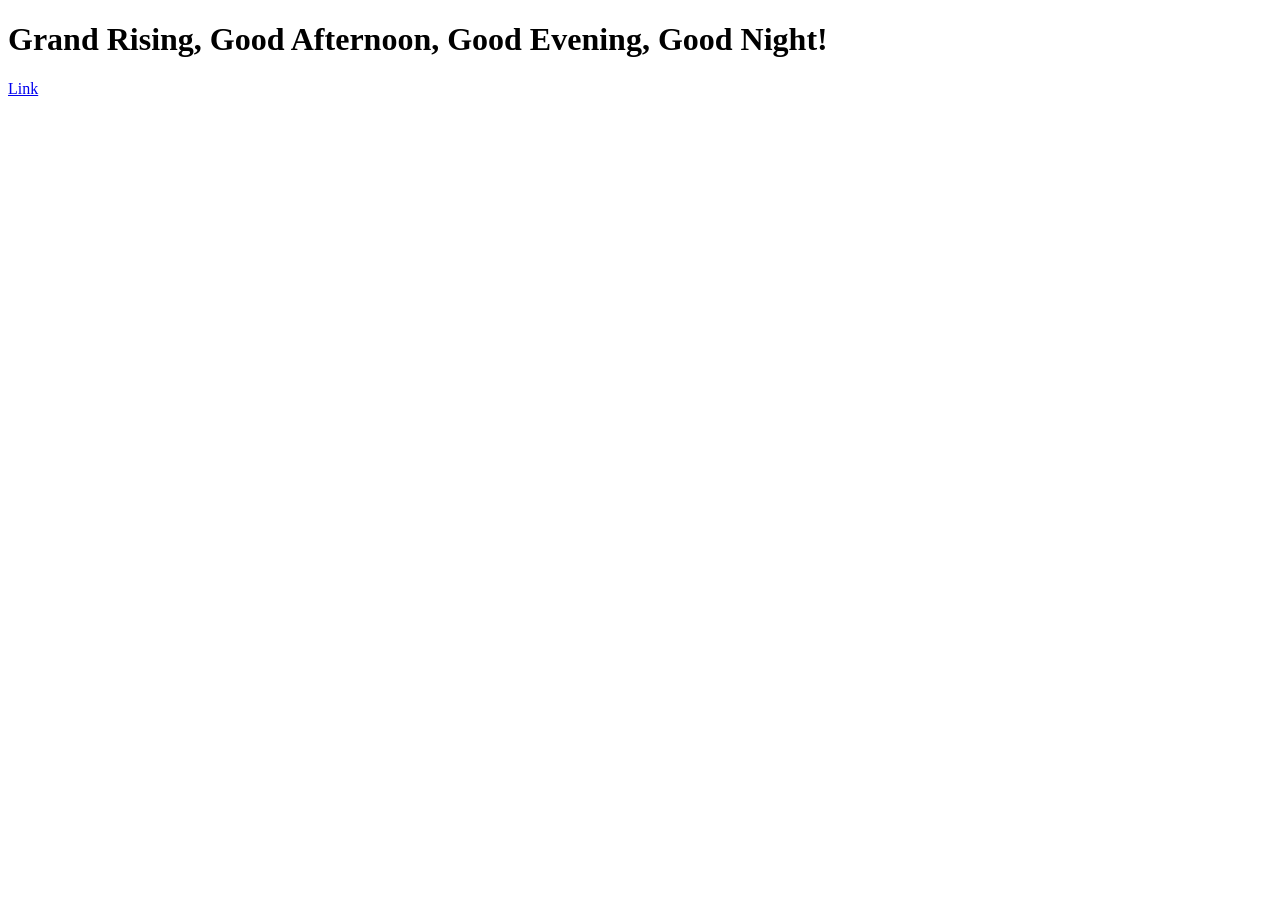
==== Bowl-of-Riches.html @ aca9aef1 "Create Bowl-of-Riches.html" ====
<!DOCTYPE html>
<html lang="en">
<head>
    <meta charset="UTF-8">
    <meta name="viewport" content="width=device-width, initial-scale=1.0">
    <!-- Customize your page title -->
    <title>Grand Rising, Good Afternoon, Good Evening, Good Night!</title>
    <!-- This is how you include the CSS file in your page -->
    <link rel="stylesheet" href="styles.css"/>
</head>
<body>
    <!-- Customize your greeting -->
    <h1>Grand Rising, Good Afternoon, Good Evening, Good Night!</h1>
    <!-- Customize the text on your Link -->
    <a href="./about.html">Link</a>
    <script>
        //alert("insert custom greeting here and uncomment this line so that it runs");
    </script>
</body>
</html>
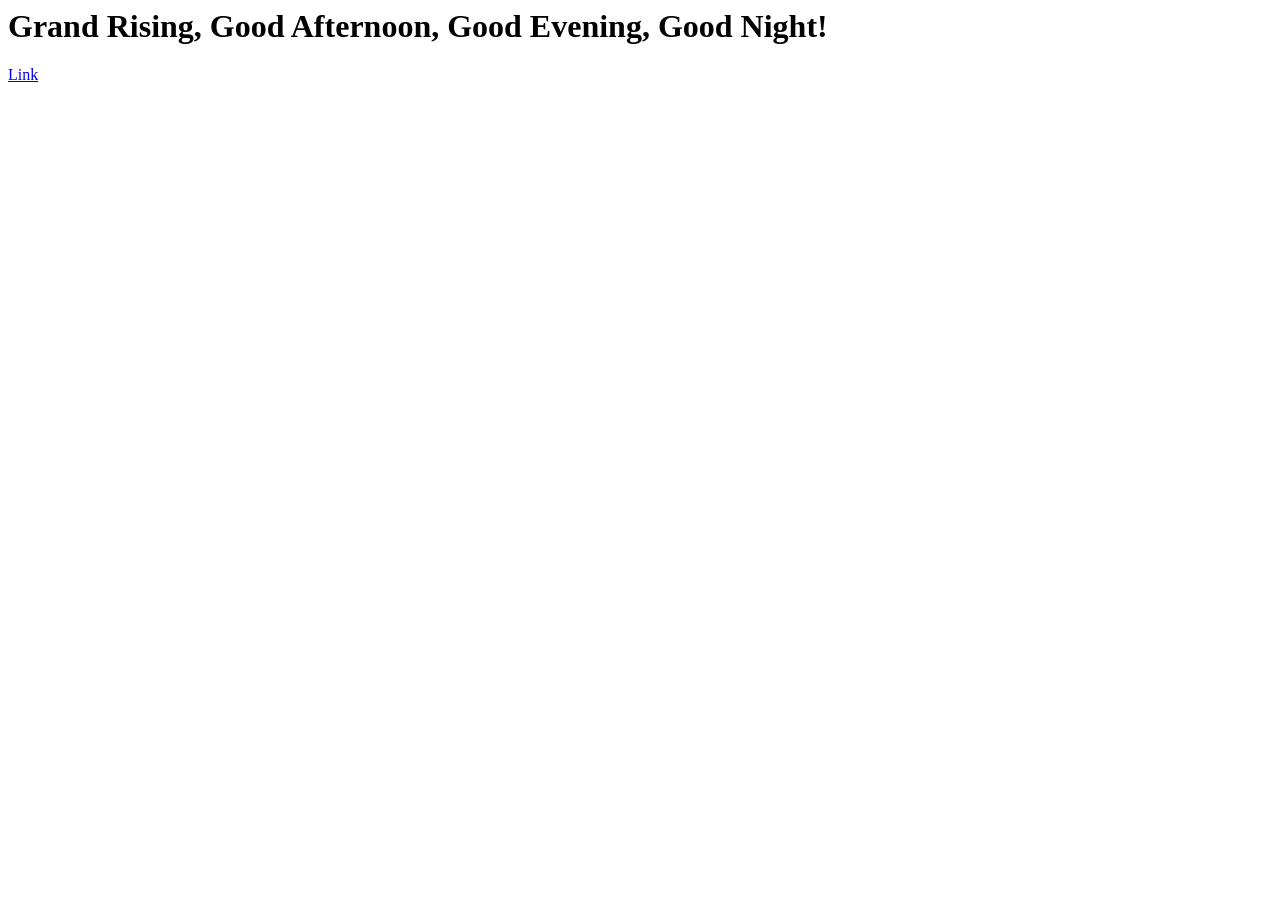
==== commit 2b9414c3: "Update Bowl-of-Riches.html" ====
--- a/Bowl-of-Riches.html
+++ b/Bowl-of-Riches.html
@@ -1,4 +1,4 @@
-<!DOCTYPE html>
+<Bowl-of-Riches.html>
 <html lang="en">
 <head>
     <meta charset="UTF-8">
@@ -6,15 +6,15 @@
     <!-- Customize your page title -->
     <title>Grand Rising, Good Afternoon, Good Evening, Good Night!</title>
     <!-- This is how you include the CSS file in your page -->
-    <link rel="stylesheet" href="styles.css"/>
+    <link rel="stylesheet" href="Juice-Drip.css"/>
 </head>
 <body>
     <!-- Customize your greeting -->
     <h1>Grand Rising, Good Afternoon, Good Evening, Good Night!</h1>
     <!-- Customize the text on your Link -->
-    <a href="./about.html">Link</a>
+    <a href="./Cup-of-Wealth.html">Link</a>
     <script>
-        //alert("insert custom greeting here and uncomment this line so that it runs");
+        alert("Warning file contains suspicious binairy known as Tevin's Brain Juice exsposure could lead to insperation, influence, and muse dependency. Proceed with caution.");
     </script>
 </body>
 </html>
--- a/Juice-Drip.css
+++ b/Juice-Drip.css
@@ -0,0 +1,4 @@
+a {
+    /* customize the color for your links */
+    color: "darkslateblue"
+}
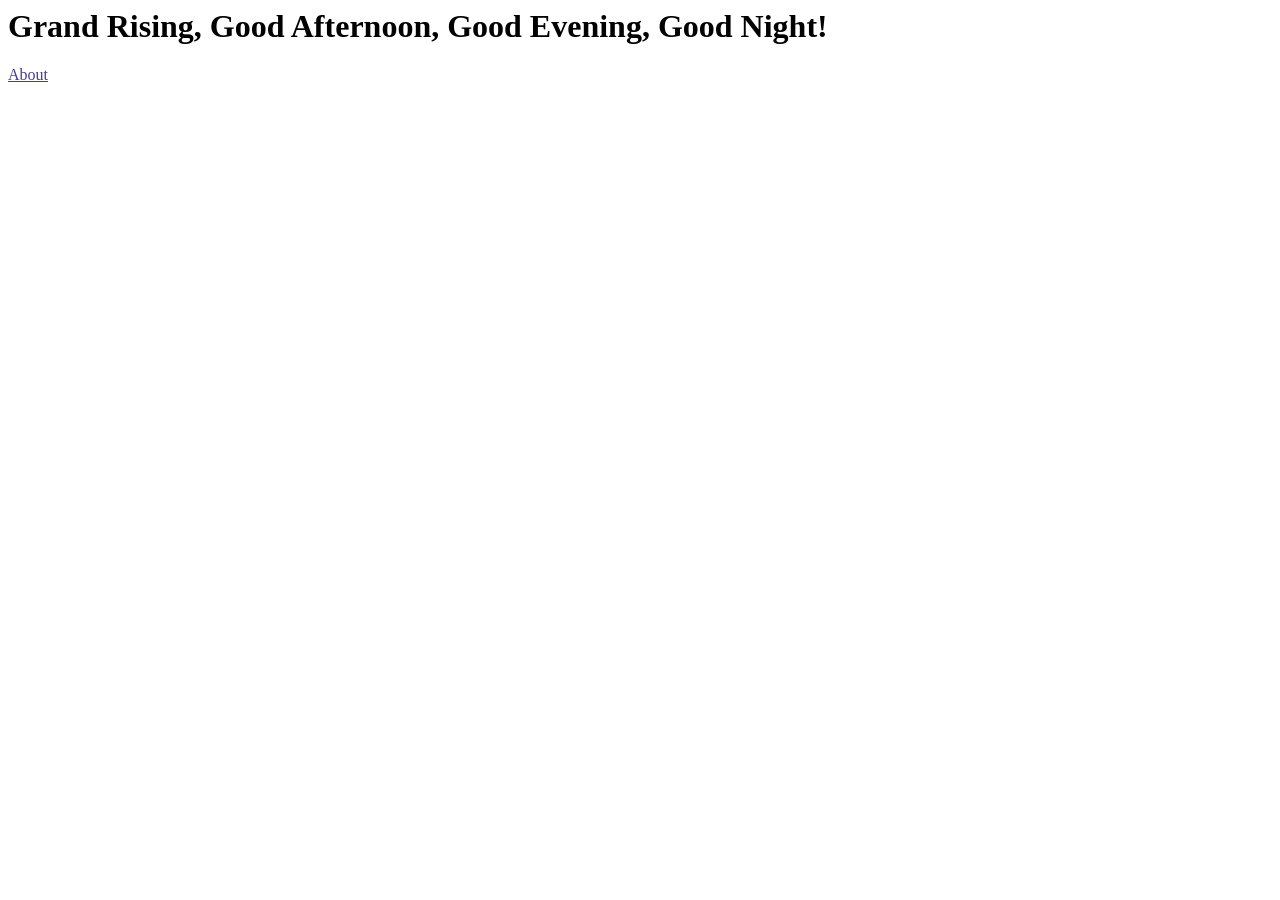
==== commit 6acda621: "Update Bowl-of-Riches.html" ====
--- a/Bowl-of-Riches.html
+++ b/Bowl-of-Riches.html
@@ -12,9 +12,9 @@
     <!-- Customize your greeting -->
     <h1>Grand Rising, Good Afternoon, Good Evening, Good Night!</h1>
     <!-- Customize the text on your Link -->
-    <a href="./Cup-of-Wealth.html">Link</a>
+    <a href="Cup-of-Wealth.html">About</a>
     <script>
-        alert("Warning file contains suspicious binairy known as Tevin's Brain Juice exsposure could lead to insperation, influence, and muse dependency. Proceed with caution.");
+        alert("Warning file contains suspicious binairy known as Tevin's Brain Juice exsposure could lead to insperation, influence, and muse dependency. Proceed with caution. Welcome, Hello World!!!!");
     </script>
 </body>
 </html>
--- a/Juice-Drip.css
+++ b/Juice-Drip.css
@@ -1,4 +1,4 @@
 a {
     /* customize the color for your links */
-    color: "darkslateblue"
+    color: darkslateblue
 }
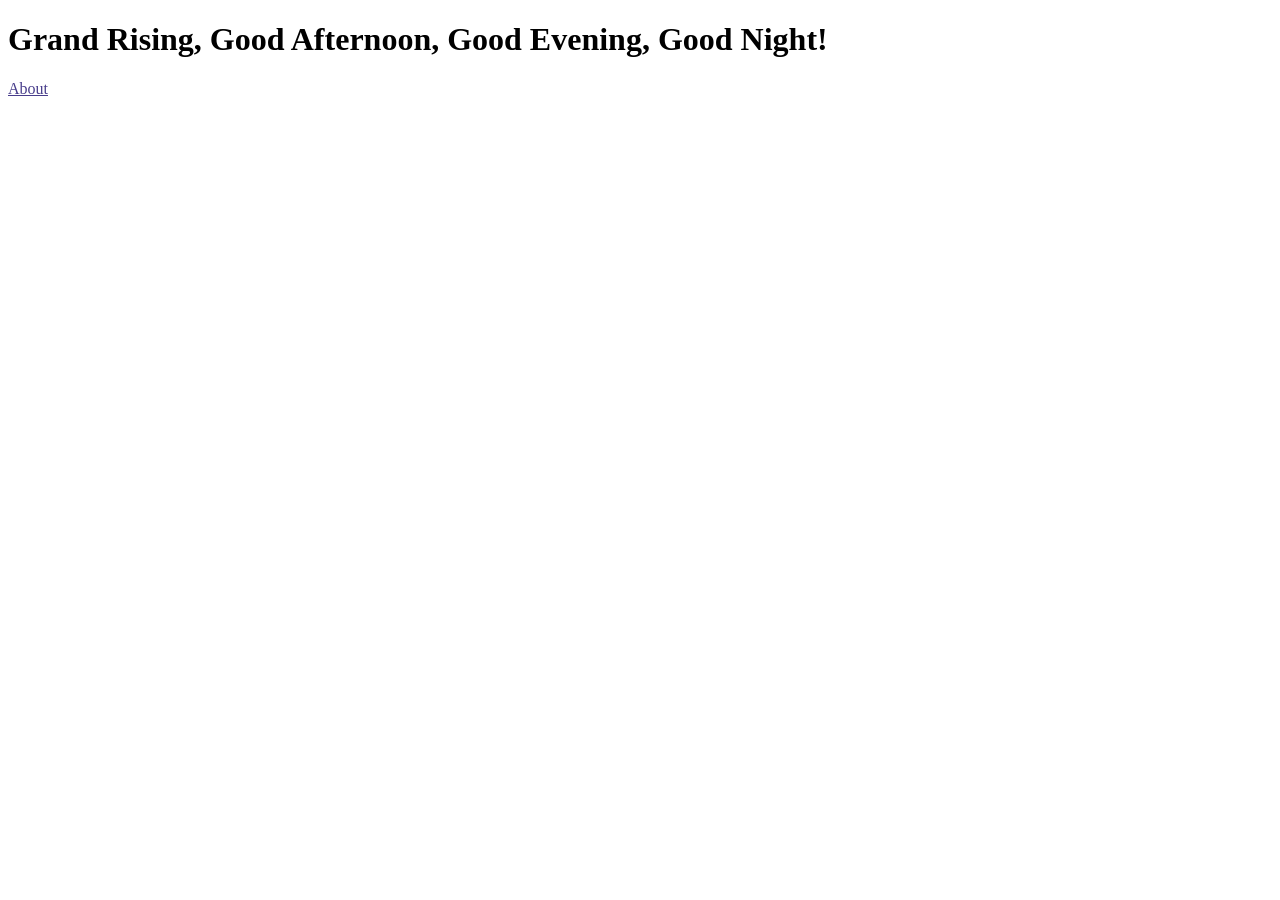
==== commit 2506e2df: "Update Bowl-of-Riches.html" ====
--- a/Bowl-of-Riches.html
+++ b/Bowl-of-Riches.html
@@ -1,4 +1,4 @@
-<Bowl-of-Riches.html>
+<!DOCTYPE html>
 <html lang="en">
 <head>
     <meta charset="UTF-8">
